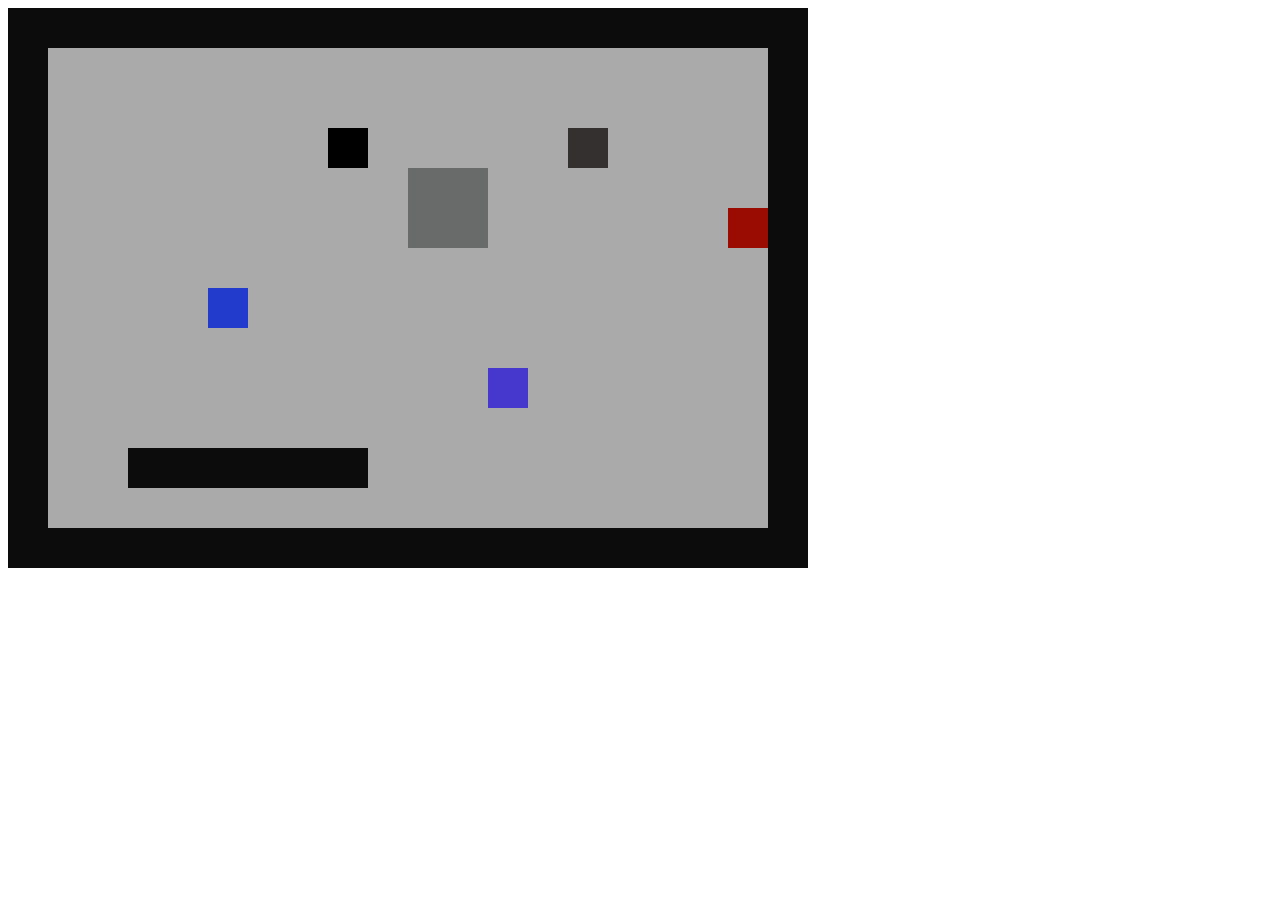
==== tileGame/index.html @ c878b884 "added some logic that takes user input and leads to an outcome." ====
<!DOCTYPE html>
<html lang="en">
<head>
    <meta charset="UTF-8">
    <meta http-equiv="X-UA-Compatible" content="IE=edge">
    <meta name="viewport" content="width=, initial-scale=1.0">
    <title>Document</title>
    <style>
        #canvas {
            box-shadow: 10px 10px 15px black;
        }
    </style>
</head>
<body>
    <canvas id="game"></canvas>
    <div>
        <p id="dialogue" style="font-size: 40px;"></p>
    </div>
    <div>
        <p id="message" style="font-size: 40px;"></p>
    </div>
    <div>
        <input id="input" hidden="" value="" type="text">
    </div>
    <script src="game.js" type="module"></script>
    <!-- <script src="TileMap.js" type="module"></script> -->
</body>
</html>
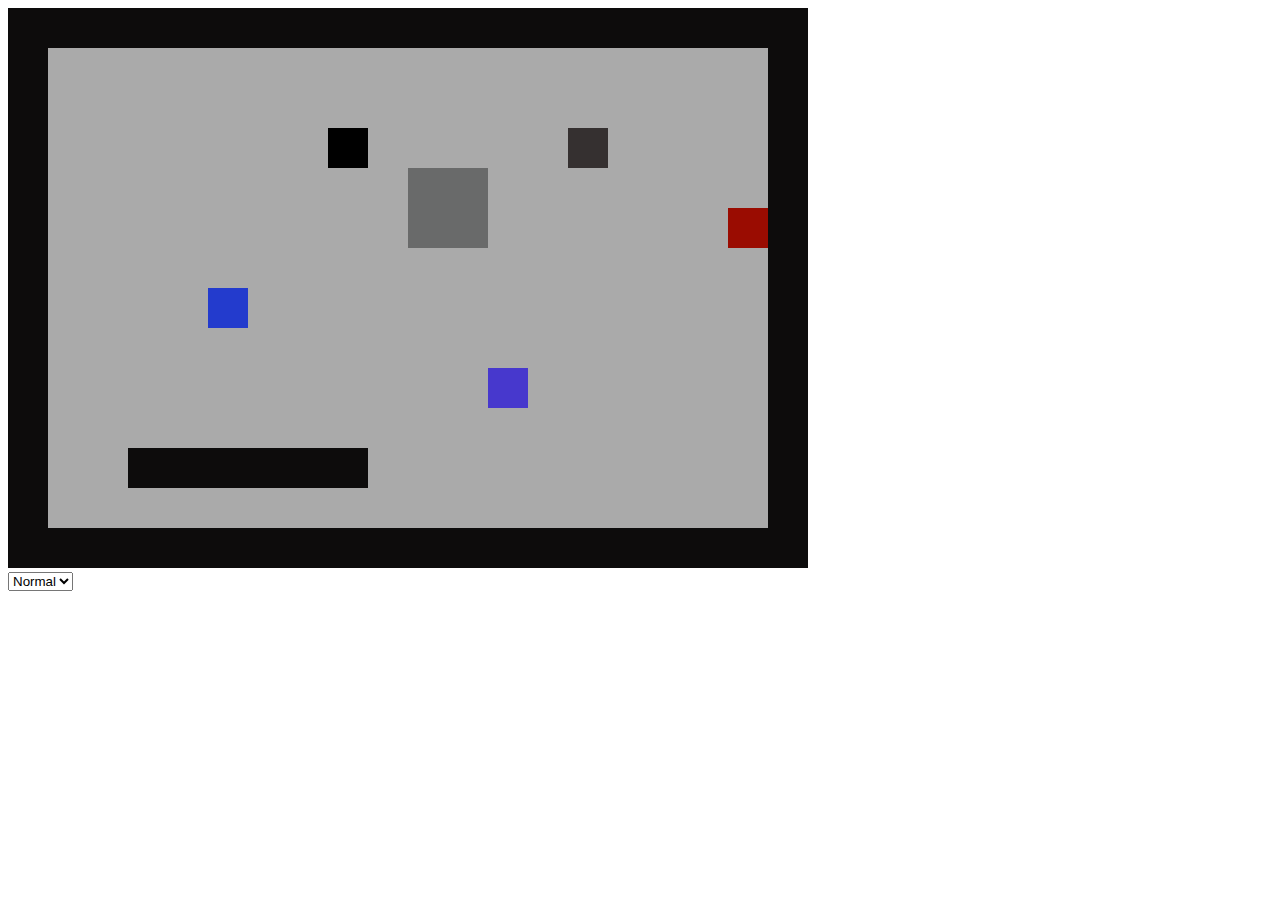
==== commit 572a8af5: "added a menu function" ====
--- a/tileGame/index.html
+++ b/tileGame/index.html
@@ -22,6 +22,12 @@
     <div>
         <input id="input" hidden="" value="" type="text">
     </div>
+    <div>
+        <select name="" id="menu">
+            <option value="normal">Normal</option>
+            <option value="dark">Dark</option>
+        </select>
+    </div>
     <script src="game.js" type="module"></script>
     <!-- <script src="TileMap.js" type="module"></script> -->
 </body>
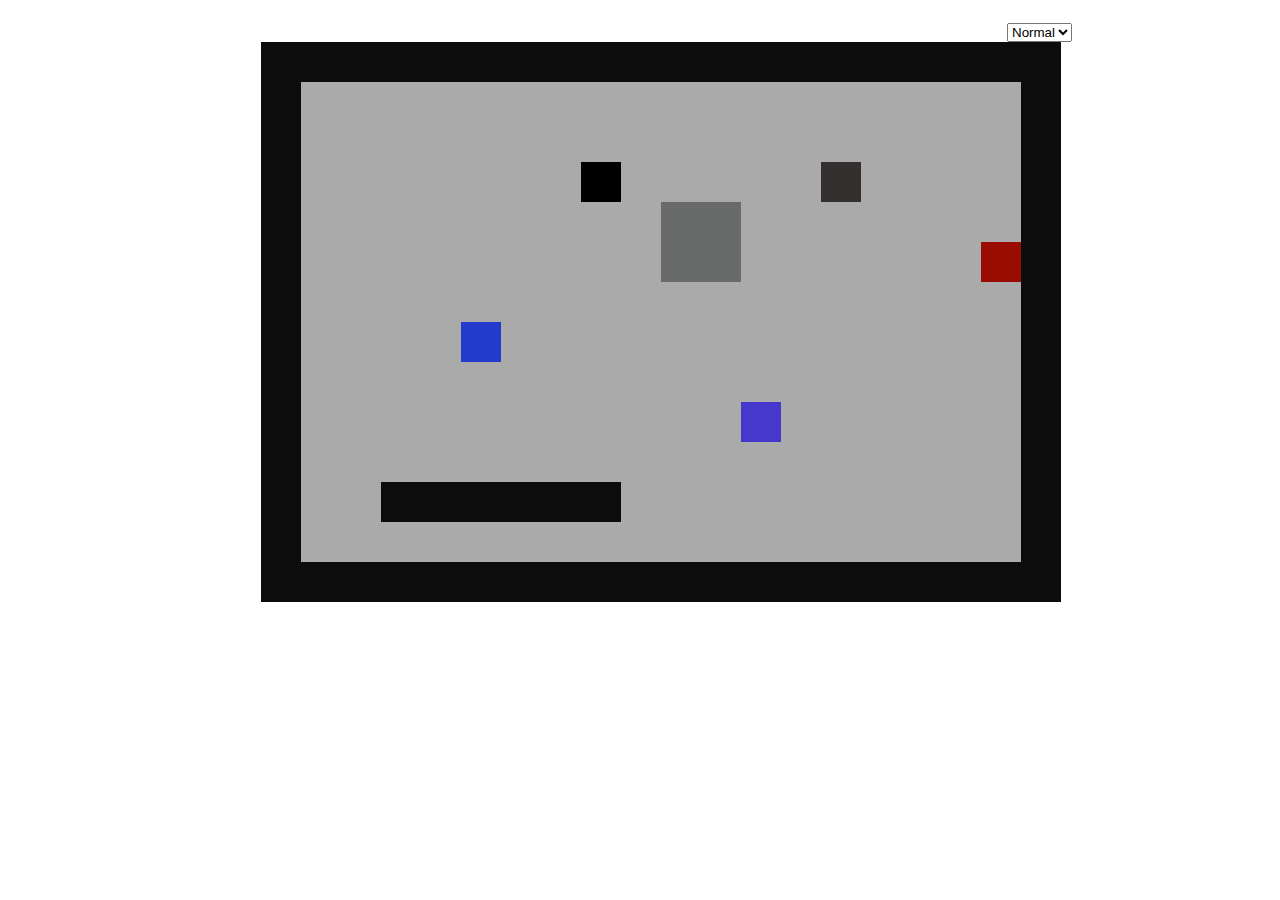
==== commit 993247d2: "added some interaction with the dialogue. Q and A.... things are messy and the code is full of if st" ====
--- a/tileGame/index.html
+++ b/tileGame/index.html
@@ -4,6 +4,7 @@
     <meta charset="UTF-8">
     <meta http-equiv="X-UA-Compatible" content="IE=edge">
     <meta name="viewport" content="width=, initial-scale=1.0">
+    <link rel="stylesheet" href="style.css">
     <title>Document</title>
     <style>
         #canvas {
@@ -12,6 +13,13 @@
     </style>
 </head>
 <body>
+<div class="menu">
+    <select name="" id="menu">
+        <option value="normal">Normal</option>
+        <option value="dark">Dark</option>
+    </select>
+</div>
+<div class="game">
     <canvas id="game"></canvas>
     <div>
         <p id="dialogue" style="font-size: 40px;"></p>
@@ -22,12 +30,7 @@
     <div>
         <input id="input" hidden="" value="" type="text">
     </div>
-    <div>
-        <select name="" id="menu">
-            <option value="normal">Normal</option>
-            <option value="dark">Dark</option>
-        </select>
-    </div>
+</div> 
     <script src="game.js" type="module"></script>
     <!-- <script src="TileMap.js" type="module"></script> -->
 </body>
--- a/tileGame/style.css
+++ b/tileGame/style.css
@@ -0,0 +1,12 @@
+.game{
+    margin: auto;
+    width: 60%;
+    /* border: 3px solid #73AD21;    */
+    padding: 10px;
+}
+
+.menu{
+    float: right;
+    margin-right: 200px;
+    margin-top: 15px;
+}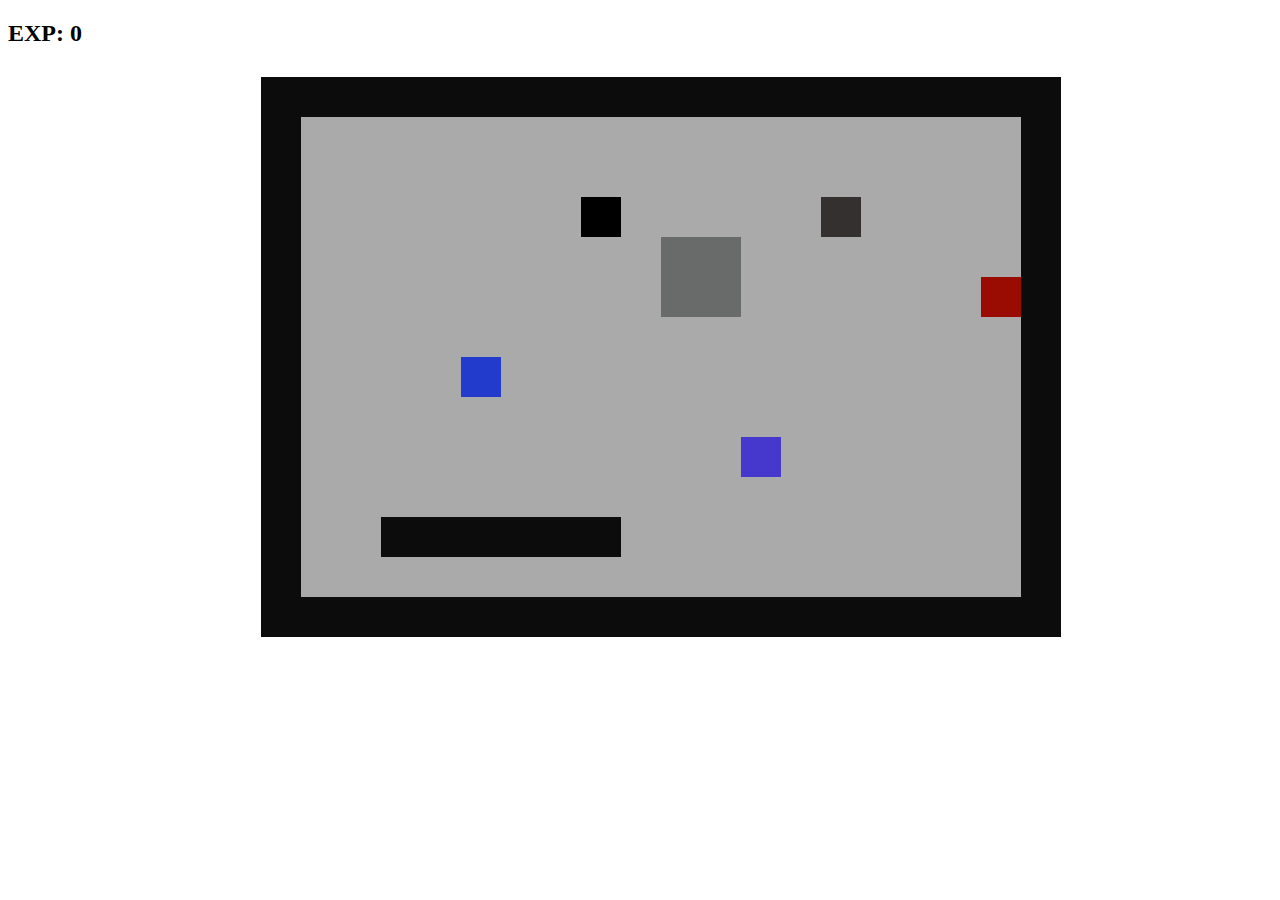
==== commit 0da2e678: "got a basic turned based battle mechanic working. still a lot of holes though" ====
--- a/tileGame/index.html
+++ b/tileGame/index.html
@@ -19,6 +19,7 @@
         <option value="dark">Dark</option>
     </select>
 </div>
+<h2 id="exp">Exp:</h2>
 <div class="game">
     <canvas id="game"></canvas>
     <div>
@@ -30,6 +31,20 @@
     <div>
         <input id="input" hidden="" value="" type="text">
     </div>
+    <div class="choice">
+        <select name="" id="choice">
+            <option value="blank">-</option>
+            <option value="yes">Yes!</option>
+            <option value="no">No, Luis. It's not me, you are mistaken</option>
+        </select>
+    </div>
+    <div class="combatMenu">
+        <select name="" id="combatMenu">
+            <option value="physical">Strike</option>
+            <option value="magic">Magic</option>
+        </select>
+    </div>
+    <button id="attack">Attack</button>
 </div> 
     <script src="game.js" type="module"></script>
     <!-- <script src="TileMap.js" type="module"></script> -->
--- a/tileGame/style.css
+++ b/tileGame/style.css
@@ -9,4 +9,16 @@
     float: right;
     margin-right: 200px;
     margin-top: 15px;
-}+}
+
+iframe{
+    margin: auto;
+    width: 920px;
+    height: 520px;
+    display:block
+} 
+.attack{
+    display: none;
+}
+
+
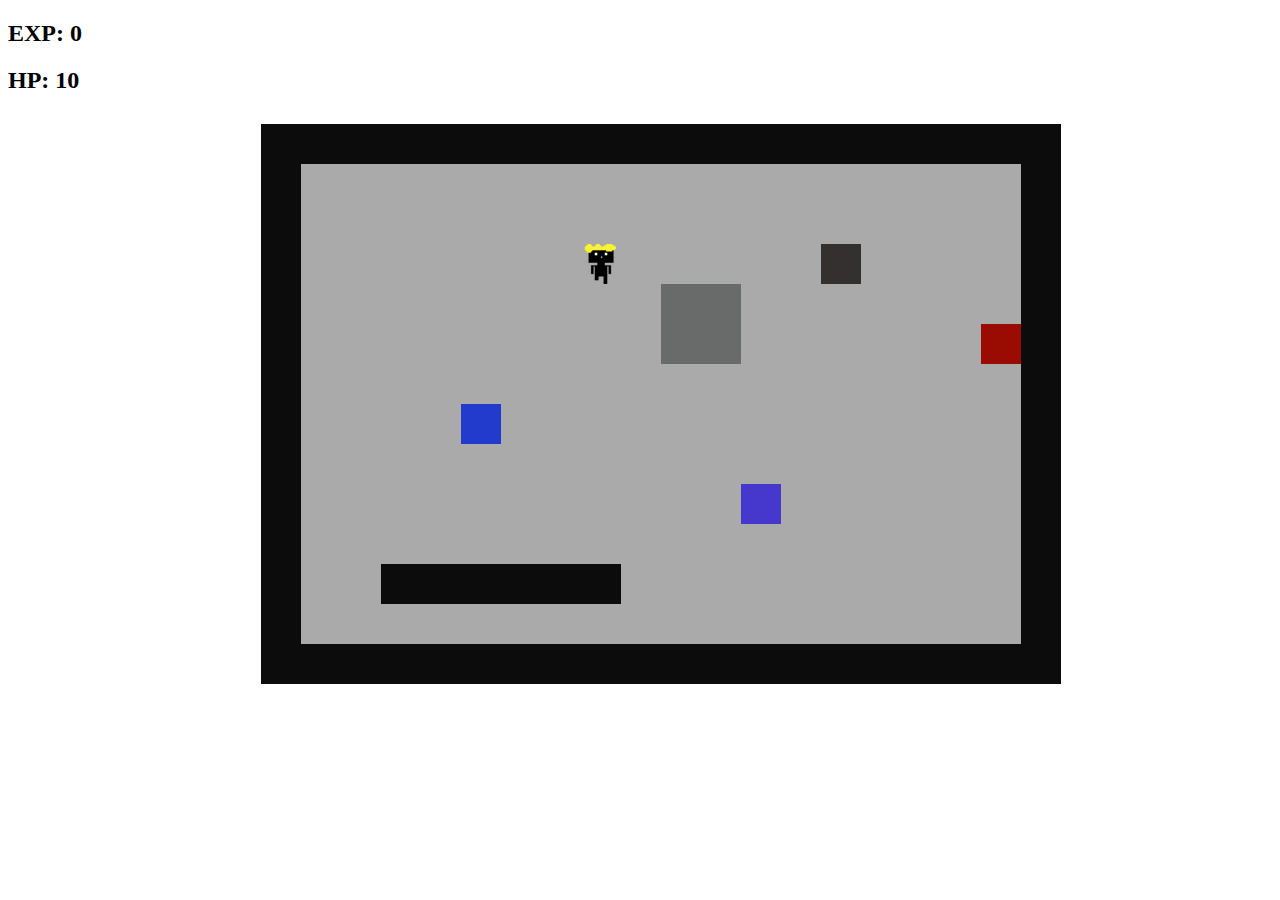
==== commit 24b3dc2a: "got the basics in place to animate the caharacter with some lloops and sprite sheet" ====
--- a/tileGame/index.html
+++ b/tileGame/index.html
@@ -20,6 +20,8 @@
     </select>
 </div>
 <h2 id="exp">Exp:</h2>
+<h2 id="health">HP:</h2>
+<h2 id="eHealth">Enemy Health:</h2>
 <div class="game">
     <canvas id="game"></canvas>
     <div>
@@ -38,13 +40,8 @@
             <option value="no">No, Luis. It's not me, you are mistaken</option>
         </select>
     </div>
-    <div class="combatMenu">
-        <select name="" id="combatMenu">
-            <option value="physical">Strike</option>
-            <option value="magic">Magic</option>
-        </select>
-    </div>
     <button id="attack">Attack</button>
+    <button id="battleOver">BattleOver! OK!</button>
 </div> 
     <script src="game.js" type="module"></script>
     <!-- <script src="TileMap.js" type="module"></script> -->
